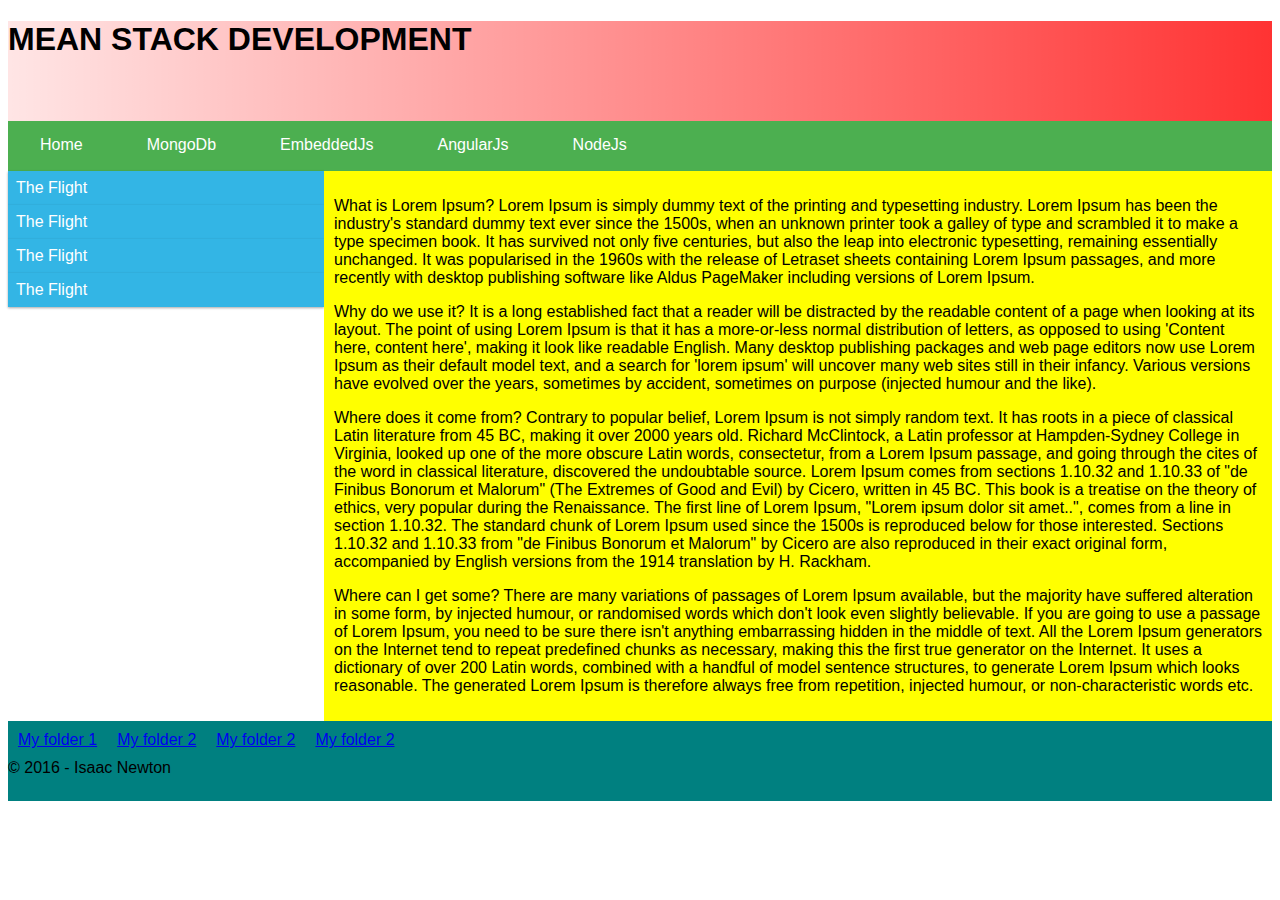
==== html/index.html @ 94a67ce0 "changes by kulvir" ====
<!Doctype html>
<html>
	<head>
		<title>MEAN Stack Development</title>
		<meta charset='utf-8'>
		<meta name='description' content='MEAN Stack Development is the environment in which Mongodb is used as database, embeddedJs is used as framework, angularJs is used as frameword and nodeJs for server.'>
		<meta name='keywords' content='Mongodb, NodeJs, EmbeddedJs, AngularJs'>
		<meta name='author' content='Kulvir'>
	</head>
		<link rel="stylesheet" href="../css/style.css">
	</head>
	<body>		
		<header id="mainHeader">
			<h1>
				<a id="top">MEAN STACK DEVELOPMENT</a>
			</h1>
		</header>
		<nav id="mainMenu">
			<ul>
				<li><a href=" a link to my folder1">Home</a></li>
				<li><a href=" a link to my folder1">MongoDb</a></li>
				<li><a href=" a link to my folder1">EmbeddedJs</a></li>
				<li><a href=" a link to my folder1">AngularJs</a></li>
				<li><a href=" a link to my folder1">NodeJs</a></li>
			</ul>
		</nav>
		<aside>
			<ul>
				<li><a href="#p1">The Flight</a></li>
				<li><a href="#p2">The Flight</a></li>
				<li><a href="#p3">The Flight</a></li>
				<li><a href="#p4">The Flight</a></li>
			</ul>
		</aside>
		<section id="mainSection">
			<p id="p1">What is Lorem Ipsum?
Lorem Ipsum is simply dummy text of the printing and typesetting industry. Lorem Ipsum has been the industry's standard dummy text ever since the 1500s, when an unknown printer took a galley of type and scrambled it to make a type specimen book. It has survived not only five centuries, but also the leap into electronic typesetting, remaining essentially unchanged. It was popularised in the 1960s with the release of Letraset sheets containing Lorem Ipsum passages, and more recently with desktop publishing software like Aldus PageMaker including versions of Lorem Ipsum.</p>
			<p id="p2">Why do we use it?
It is a long established fact that a reader will be distracted by the readable content of a page when looking at its layout. The point of using Lorem Ipsum is that it has a more-or-less normal distribution of letters, as opposed to using 'Content here, content here', making it look like readable English. Many desktop publishing packages and web page editors now use Lorem Ipsum as their default model text, and a search for 'lorem ipsum' will uncover many web sites still in their infancy. Various versions have evolved over the years, sometimes by accident, sometimes on purpose (injected humour and the like).</p>
			<p id="p3">Where does it come from?
Contrary to popular belief, Lorem Ipsum is not simply random text. It has roots in a piece of classical Latin literature from 45 BC, making it over 2000 years old. Richard McClintock, a Latin professor at Hampden-Sydney College in Virginia, looked up one of the more obscure Latin words, consectetur, from a Lorem Ipsum passage, and going through the cites of the word in classical literature, discovered the undoubtable source. Lorem Ipsum comes from sections 1.10.32 and 1.10.33 of "de Finibus Bonorum et Malorum" (The Extremes of Good and Evil) by Cicero, written in 45 BC. This book is a treatise on the theory of ethics, very popular during the Renaissance. The first line of Lorem Ipsum, "Lorem ipsum dolor sit amet..", comes from a line in section 1.10.32.

The standard chunk of Lorem Ipsum used since the 1500s is reproduced below for those interested. Sections 1.10.32 and 1.10.33 from "de Finibus Bonorum et Malorum" by Cicero are also reproduced in their exact original form, accompanied by English versions from the 1914 translation by H. Rackham.</p>
			<p id="p4">Where can I get some?
There are many variations of passages of Lorem Ipsum available, but the majority have suffered alteration in some form, by injected humour, or randomised words which don't look even slightly believable. If you are going to use a passage of Lorem Ipsum, you need to be sure there isn't anything embarrassing hidden in the middle of text. All the Lorem Ipsum generators on the Internet tend to repeat predefined chunks as necessary, making this the first true generator on the Internet. It uses a dictionary of over 200 Latin words, combined with a handful of model sentence structures, to generate Lorem Ipsum which looks reasonable. The generated Lorem Ipsum is therefore always free from repetition, injected humour, or non-characteristic words etc.</p>
		</section>
		
		<footer id="footer">
			<ul>
				<li><a href=" a link to my folder1">My folder 1</a></li>
				<li><a href=" a link to my folder1">My folder 2</a></li>
				<li><a href=" a link to my folder1">My folder 2</a></li>
				<li><a href=" a link to my folder1">My folder 2</a></li>
			</ul>
			<p> &copy; 2016 - Isaac Newton </p>
		</footer>
		
	</body>
</html>
---- css/style.css ----
* {
    box-sizing: border-box;
}
body{
	font-family: Verdana,sans-serif;
}
#mainHeader{
	height: 100px;
	background: red; /* For browsers that do not support gradients */
	background: -webkit-linear-gradient(left,rgba(255,0,0,0.1),rgba(255,0,0,0.8)); /*Safari 5.1-6*/
	background: -o-linear-gradient(right,rgba(255,0,0,0.1),rgba(255,0,0,0.8)); /*Opera 11.1-12*/
	background: -moz-linear-gradient(right,rgba(255,0,0,0.1),rgba(255,0,0,0.8)); /*Fx 3.6-15*/
	background: linear-gradient(to right, rgba(255,0,0,0.1), rgba(255,0,0,0.8)); /*Standard*/
}
#mainMenu{
	background-color: #4CAF50;
	height: 50px;
}
#mainSection{
	background-color: yellow;
	padding: 10px;
	float: left;
	width: 75%;
}
aside{
	color: red;
	float: left;
	width: 25%;
	clear: both;
}
aside ul {
    list-style-type: none;
    margin: 0;
    padding: 0;
}
aside li {
    padding: 8px;
    background-color: #33b5e5;    
    box-shadow: 0 1px 3px rgba(0,0,0,0.12), 0 1px 2px rgba(0,0,0,0.24);
}
aside li a{
	text-decoration: none;
	color: #ffffff;
}
aside li:hover {
    background-color: #0099cc;
}
#footer{
	clear: both;
	background-color: teal;
	height: 80px;
}
#mainMenu{
	width: 100%
}
#mainMenu ul {
	list-style-type: none;
	margin: 0;
	padding: 0;
}
#mainMenu ul, #footer ul{
	list-style-type: none;
	margin: 0;
	padding: 0;
}
#footer ul li{
	display: inline;
	float: left;
}
#footer ul li a{
	display: block;
	padding: 10px 10px;
}
#footer ul li a:hover{
	background-color: gray;
} 
#footer p{
	clear:both;
}
#mainMenu ul li {
    border: none;
    padding: 15px 32px;
    text-align: center;
    display: inline-block;
    float: left;
    cursor: pointer;
}

#mainMenu ul li:hover {
    background-color: #3e8e41;
}

#mainMenu ul li a {
	text-decoration: none;
	color: #fff;
	font-size: 16px;
}
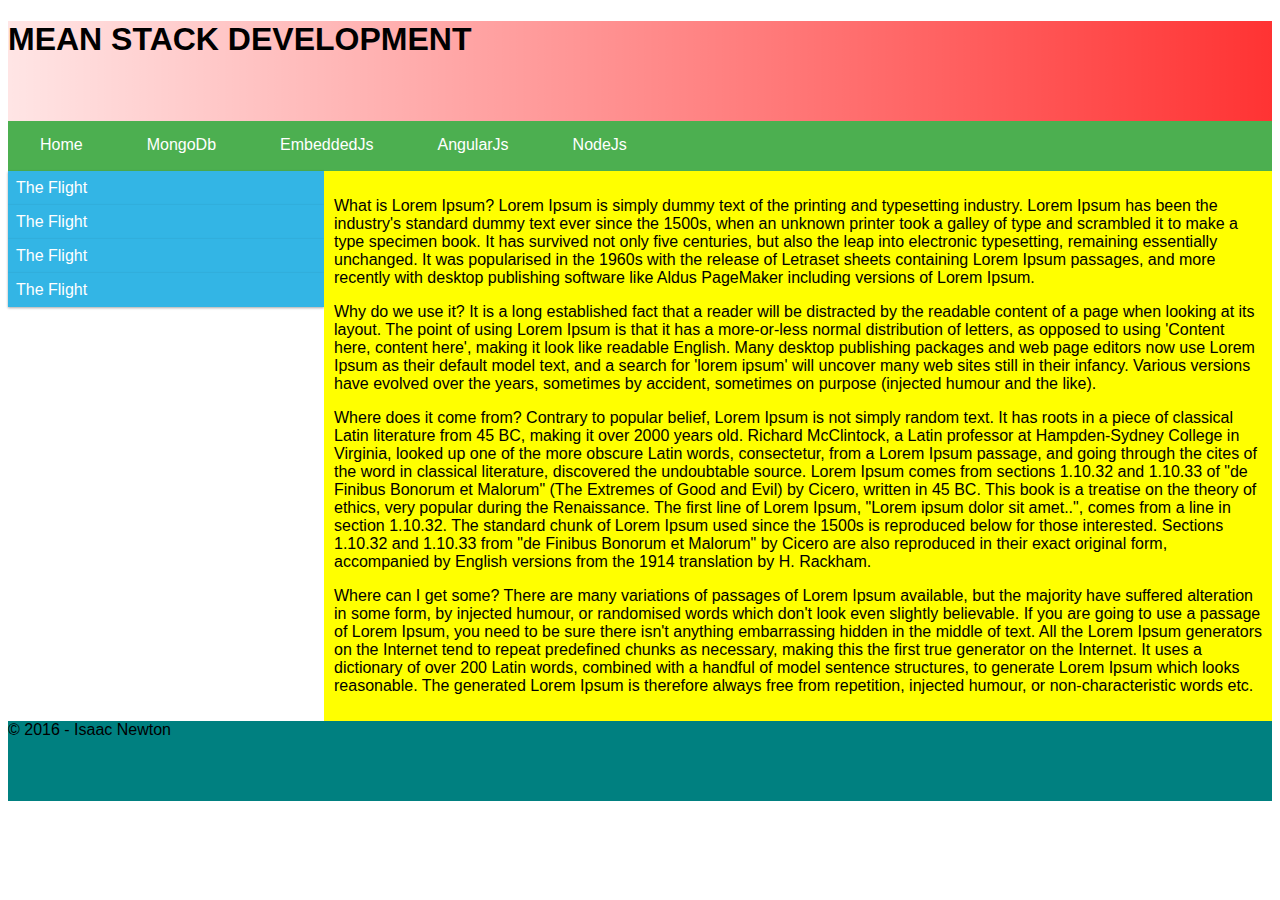
==== commit 66497ac5: "ghhjg" ====
--- a/html/index.html
+++ b/html/index.html
@@ -46,12 +46,7 @@
 		</section>
 		
 		<footer id="footer">
-			<ul>
-				<li><a href=" a link to my folder1">My folder 1</a></li>
-				<li><a href=" a link to my folder1">My folder 2</a></li>
-				<li><a href=" a link to my folder1">My folder 2</a></li>
-				<li><a href=" a link to my folder1">My folder 2</a></li>
-			</ul>
+			
 			<p> &copy; 2016 - Isaac Newton </p>
 		</footer>
 		
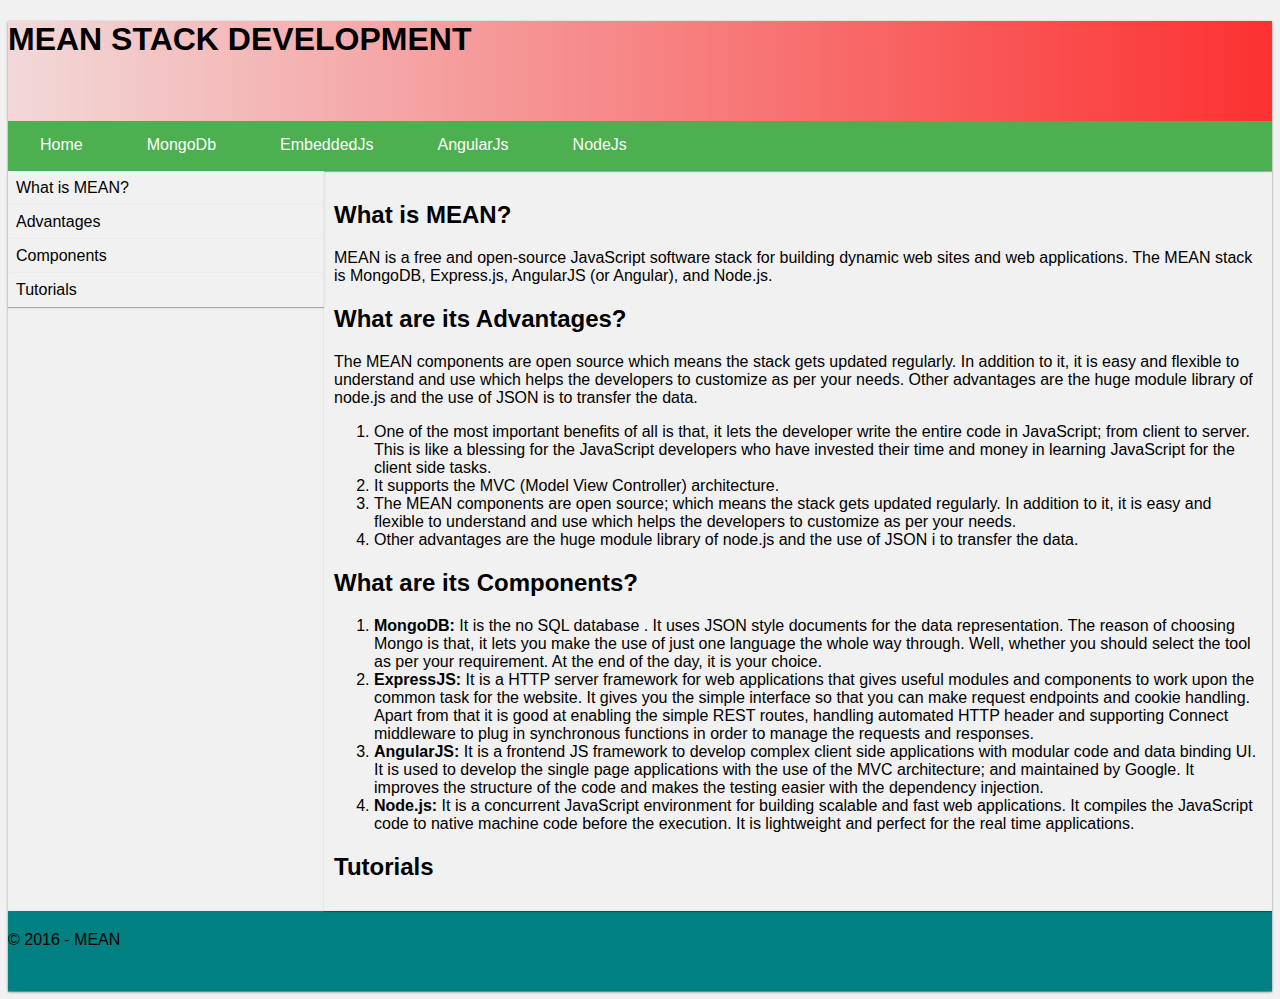
==== commit 9b9d9f65: "changes" ====
--- a/html/index.html
+++ b/html/index.html
@@ -26,28 +26,49 @@
 		</nav>
 		<aside>
 			<ul>
-				<li><a href="#p1">The Flight</a></li>
-				<li><a href="#p2">The Flight</a></li>
-				<li><a href="#p3">The Flight</a></li>
-				<li><a href="#p4">The Flight</a></li>
+				<li><a href="#p1">What is MEAN?</a></li>
+				<li><a href="#p2">Advantages</a></li>
+				<li><a href="#p3">Components</a></li>
+				<li><a href="#p4">Tutorials</a></li>
 			</ul>
 		</aside>
 		<section id="mainSection">
-			<p id="p1">What is Lorem Ipsum?
-Lorem Ipsum is simply dummy text of the printing and typesetting industry. Lorem Ipsum has been the industry's standard dummy text ever since the 1500s, when an unknown printer took a galley of type and scrambled it to make a type specimen book. It has survived not only five centuries, but also the leap into electronic typesetting, remaining essentially unchanged. It was popularised in the 1960s with the release of Letraset sheets containing Lorem Ipsum passages, and more recently with desktop publishing software like Aldus PageMaker including versions of Lorem Ipsum.</p>
-			<p id="p2">Why do we use it?
-It is a long established fact that a reader will be distracted by the readable content of a page when looking at its layout. The point of using Lorem Ipsum is that it has a more-or-less normal distribution of letters, as opposed to using 'Content here, content here', making it look like readable English. Many desktop publishing packages and web page editors now use Lorem Ipsum as their default model text, and a search for 'lorem ipsum' will uncover many web sites still in their infancy. Various versions have evolved over the years, sometimes by accident, sometimes on purpose (injected humour and the like).</p>
-			<p id="p3">Where does it come from?
-Contrary to popular belief, Lorem Ipsum is not simply random text. It has roots in a piece of classical Latin literature from 45 BC, making it over 2000 years old. Richard McClintock, a Latin professor at Hampden-Sydney College in Virginia, looked up one of the more obscure Latin words, consectetur, from a Lorem Ipsum passage, and going through the cites of the word in classical literature, discovered the undoubtable source. Lorem Ipsum comes from sections 1.10.32 and 1.10.33 of "de Finibus Bonorum et Malorum" (The Extremes of Good and Evil) by Cicero, written in 45 BC. This book is a treatise on the theory of ethics, very popular during the Renaissance. The first line of Lorem Ipsum, "Lorem ipsum dolor sit amet..", comes from a line in section 1.10.32.
-
-The standard chunk of Lorem Ipsum used since the 1500s is reproduced below for those interested. Sections 1.10.32 and 1.10.33 from "de Finibus Bonorum et Malorum" by Cicero are also reproduced in their exact original form, accompanied by English versions from the 1914 translation by H. Rackham.</p>
-			<p id="p4">Where can I get some?
-There are many variations of passages of Lorem Ipsum available, but the majority have suffered alteration in some form, by injected humour, or randomised words which don't look even slightly believable. If you are going to use a passage of Lorem Ipsum, you need to be sure there isn't anything embarrassing hidden in the middle of text. All the Lorem Ipsum generators on the Internet tend to repeat predefined chunks as necessary, making this the first true generator on the Internet. It uses a dictionary of over 200 Latin words, combined with a handful of model sentence structures, to generate Lorem Ipsum which looks reasonable. The generated Lorem Ipsum is therefore always free from repetition, injected humour, or non-characteristic words etc.</p>
+			<p id="p1">
+				<h2>What is MEAN?</h2>
+				MEAN is a free and open-source JavaScript software stack for building dynamic web sites and web applications. The MEAN stack is MongoDB, Express.js, AngularJS (or Angular), and Node.js.</p>
+			<p id="p2">
+				<h2>What are its Advantages?</h2>
+				The MEAN components are open source which means the stack gets updated regularly. In addition to it, it is easy and flexible to understand and use which helps the developers to customize as per your needs. Other advantages are the huge module library of node.js and the use of JSON is to transfer the data.
+				<ol>
+					<li>One of the most important benefits of all is that, it lets the developer write the entire code in JavaScript; from client to server. This is like a blessing for the JavaScript developers who have invested their time and money in learning JavaScript for the client side tasks.</li>
+					<li>It supports the MVC (Model View Controller) architecture.</li>
+					<li>The MEAN components are open source; which means the stack gets updated regularly. In addition to it, it is easy and flexible to understand and use which helps the developers to customize as per your needs.</li>
+					<li>Other advantages are the huge module library of node.js and the use of JSON i to transfer the data.</li>
+				</ol>
+			</p>
+			<p id="p3">
+				<h2>What are its Components?</h2>
+				<ol>
+					<li><b>MongoDB:</b> It is the no SQL database . It uses JSON style documents for the data representation. The reason of choosing Mongo is that, it lets you make the use of just one language the whole way through. Well, whether you should select the tool as per your requirement. At the end of the day, it is your choice.</li>
+					<li><b>ExpressJS: </b>It is a HTTP server framework for web applications that gives useful modules and components to work upon the common task for the website. It gives you the simple interface so that you can make request endpoints and cookie handling. Apart from that it is good at enabling the simple REST routes, handling automated HTTP header and supporting Connect middleware to plug in synchronous functions in order to manage the requests and responses.</li>
+					<li><b>AngularJS: </b>It is a frontend JS framework to develop complex client side applications with modular code and data binding UI. It is used to develop the single page applications with the use of the MVC architecture; and maintained by Google. It improves the structure of the code and makes the testing easier with the dependency injection.</li>
+					<li><b>Node.js: </b>It is a concurrent JavaScript environment for building scalable and fast web applications. It compiles the JavaScript code to native machine code before the execution. It is lightweight and perfect for the real time applications.</li>
+				</ol>
+			</p>
+			<p id="p4">
+				<h2>Tutorials</h2>
+				<object data="https://www.youtube.com/embed/PFP0oXNNveg" width="100%" height="315"></object>
+			</p>
 		</section>
 		
 		<footer id="footer">
-			
-			<p> &copy; 2016 - Isaac Newton </p>
+			<ul>
+				<li><a href=" a link to my folder1"></a></li>
+				<li><a href=" a link to my folder1"></a></li>
+				<li><a href=" a link to my folder1"></a></li>
+				<li><a href=" a link to my folder1"></a></li>
+			</ul>
+			<p> &copy; 2016 - MEAN </p>
 		</footer>
 		
 	</body>
--- a/css/style.css
+++ b/css/style.css
@@ -2,7 +2,9 @@
     box-sizing: border-box;
 }
 body{
-	font-family: Verdana,sans-serif;
+	font-family: Verdana,sans-serif;	
+    background-color: #f1f1f1;    
+    box-shadow: 0 1px 3px rgba(0,0,0,0.12), 0 1px 2px rgba(0,0,0,0.24); 
 }
 #mainHeader{
 	height: 100px;
@@ -10,17 +12,19 @@
 	background: -webkit-linear-gradient(left,rgba(255,0,0,0.1),rgba(255,0,0,0.8)); /*Safari 5.1-6*/
 	background: -o-linear-gradient(right,rgba(255,0,0,0.1),rgba(255,0,0,0.8)); /*Opera 11.1-12*/
 	background: -moz-linear-gradient(right,rgba(255,0,0,0.1),rgba(255,0,0,0.8)); /*Fx 3.6-15*/
-	background: linear-gradient(to right, rgba(255,0,0,0.1), rgba(255,0,0,0.8)); /*Standard*/
+	background: linear-gradient(to right, rgba(255,0,0,0.1), rgba(255,0,0,0.8)); /*Standard*/	
+    box-shadow: 0 1px 3px rgba(0,0,0,0.12), 0 1px rgba(0,0,0,0.24); 
 }
 #mainMenu{
 	background-color: #4CAF50;
-	height: 50px;
+	height: 50px;	
+    box-shadow: 0 1px 2px rgba(0,0,0,0.12), 0 1px rgba(0,0,0,0.24); 
 }
 #mainSection{
-	background-color: yellow;
 	padding: 10px;
 	float: left;
-	width: 75%;
+	width: 75%;	
+    box-shadow: 0 1px 2px rgba(0,0,0,0.12), 0 1px rgba(0,0,0,0.24); 
 }
 aside{
 	color: red;
@@ -35,20 +39,21 @@
 }
 aside li {
     padding: 8px;
-    background-color: #33b5e5;    
-    box-shadow: 0 1px 3px rgba(0,0,0,0.12), 0 1px 2px rgba(0,0,0,0.24);
+    background-color: #f1f1f1;  
+    box-shadow: 0 1px 3px rgba(0,0,0,0.12), 0 1px rgba(0,0,0,0.24); 
 }
 aside li a{
 	text-decoration: none;
-	color: #ffffff;
+	color: #000000;
 }
 aside li:hover {
-    background-color: #0099cc;
+    background-color: #cccccc;
 }
 #footer{
 	clear: both;
 	background-color: teal;
-	height: 80px;
+	height: 80px;	
+    box-shadow: 0 1px 3px rgba(0,0,0,0.12), 0 1px rgba(0,0,0,0.24); 
 }
 #mainMenu{
 	width: 100%
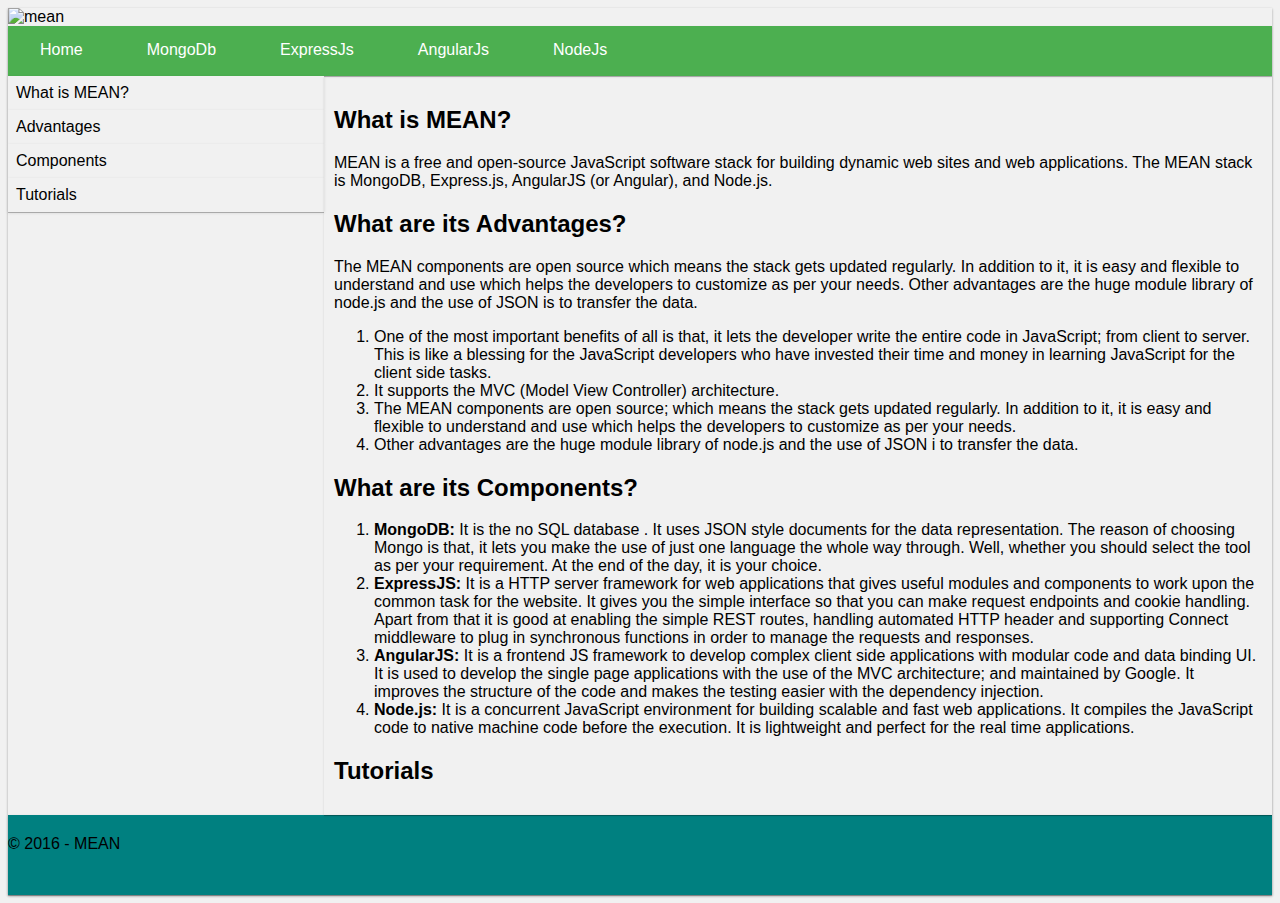
==== commit bd488a73: "banner" ====
--- a/html/index.html
+++ b/html/index.html
@@ -11,15 +11,13 @@
 	</head>
 	<body>		
 		<header id="mainHeader">
-			<h1>
-				<a id="top">MEAN STACK DEVELOPMENT</a>
-			</h1>
+			<img src="../images/banner.gif" alt="mean" width="100%" height="300px"/>
 		</header>
 		<nav id="mainMenu">
 			<ul>
 				<li><a href=" a link to my folder1">Home</a></li>
 				<li><a href=" a link to my folder1">MongoDb</a></li>
-				<li><a href=" a link to my folder1">EmbeddedJs</a></li>
+				<li><a href=" a link to my folder1">ExpressJs</a></li>
 				<li><a href=" a link to my folder1">AngularJs</a></li>
 				<li><a href=" a link to my folder1">NodeJs</a></li>
 			</ul>
@@ -57,7 +55,7 @@
 			</p>
 			<p id="p4">
 				<h2>Tutorials</h2>
-				<object data="https://www.youtube.com/embed/PFP0oXNNveg" width="100%" height="315"></object>
+				<object data="https://www.youtube.com/embed/PFP0oXNNveg" width="100%" height="400"></object>
 			</p>
 		</section>
 		
--- a/css/style.css
+++ b/css/style.css
@@ -6,14 +6,7 @@
     background-color: #f1f1f1;    
     box-shadow: 0 1px 3px rgba(0,0,0,0.12), 0 1px 2px rgba(0,0,0,0.24); 
 }
-#mainHeader{
-	height: 100px;
-	background: red; /* For browsers that do not support gradients */
-	background: -webkit-linear-gradient(left,rgba(255,0,0,0.1),rgba(255,0,0,0.8)); /*Safari 5.1-6*/
-	background: -o-linear-gradient(right,rgba(255,0,0,0.1),rgba(255,0,0,0.8)); /*Opera 11.1-12*/
-	background: -moz-linear-gradient(right,rgba(255,0,0,0.1),rgba(255,0,0,0.8)); /*Fx 3.6-15*/
-	background: linear-gradient(to right, rgba(255,0,0,0.1), rgba(255,0,0,0.8)); /*Standard*/	
-    box-shadow: 0 1px 3px rgba(0,0,0,0.12), 0 1px rgba(0,0,0,0.24); 
+#mainHeader{ 
 }
 #mainMenu{
 	background-color: #4CAF50;
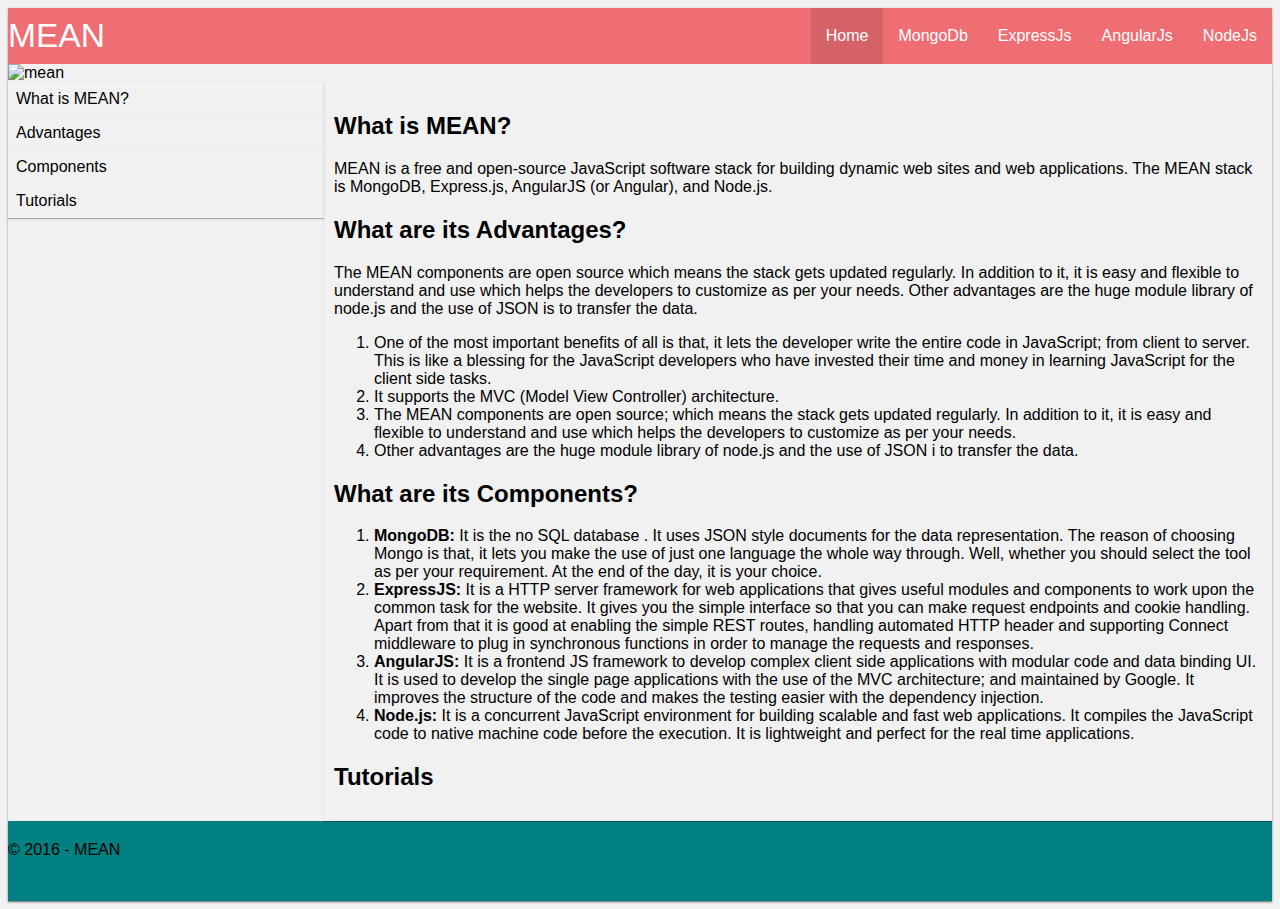
==== commit 4296e17c: "changes" ====
--- a/html/index.html
+++ b/html/index.html
@@ -3,6 +3,7 @@
 	<head>
 		<title>MEAN Stack Development</title>
 		<meta charset='utf-8'>
+		<meta name="viewport" content="width=device-width, initial-scale=1.0">
 		<meta name='description' content='MEAN Stack Development is the environment in which Mongodb is used as database, embeddedJs is used as framework, angularJs is used as frameword and nodeJs for server.'>
 		<meta name='keywords' content='Mongodb, NodeJs, EmbeddedJs, AngularJs'>
 		<meta name='author' content='Kulvir'>
@@ -11,17 +12,21 @@
 	</head>
 	<body>		
 		<header id="mainHeader">
+			<nav>
+				<section class="nav-wrapper">
+					<a href="#" class="brand-logo">MEAN</a>
+					<ul id="nav-mobile" class="right hide-on-med-and-down">
+						<li class="active"><a href="index.html">Home</a></li>
+						<li><a href="mongodb.html">MongoDb</a></li>
+						<li><a href="expressjs.html">ExpressJs</a></li>
+						<li><a href="angularjs.html">AngularJs</a></li>
+						<li><a href="nodejs.html">NodeJs</a></li>
+					</ul>
+				</section>
+			</nav>
 			<img src="../images/banner.gif" alt="mean" width="100%" height="300px"/>
 		</header>
-		<nav id="mainMenu">
-			<ul>
-				<li><a href=" a link to my folder1">Home</a></li>
-				<li><a href=" a link to my folder1">MongoDb</a></li>
-				<li><a href=" a link to my folder1">ExpressJs</a></li>
-				<li><a href=" a link to my folder1">AngularJs</a></li>
-				<li><a href=" a link to my folder1">NodeJs</a></li>
-			</ul>
-		</nav>
+		
 		<aside>
 			<ul>
 				<li><a href="#p1">What is MEAN?</a></li>
--- a/css/style.css
+++ b/css/style.css
@@ -5,13 +5,6 @@
 	font-family: Verdana,sans-serif;	
     background-color: #f1f1f1;    
     box-shadow: 0 1px 3px rgba(0,0,0,0.12), 0 1px 2px rgba(0,0,0,0.24); 
-}
-#mainHeader{ 
-}
-#mainMenu{
-	background-color: #4CAF50;
-	height: 50px;	
-    box-shadow: 0 1px 2px rgba(0,0,0,0.12), 0 1px rgba(0,0,0,0.24); 
 }
 #mainSection{
 	padding: 10px;
@@ -42,24 +35,67 @@
 aside li:hover {
     background-color: #cccccc;
 }
+
+ul:not(.browser-default) {
+    list-style-type: none;
+    padding-left: 0;
+}
+ul:not(.browser-default) li {
+    list-style-type: none;
+}
+a {
+    color: #039be5;
+    text-decoration: none;
+}
+.right {
+    float: right !important;
+}
+nav {
+    background-color: #ee6e73;
+    color: #fff;
+    height: 56px;
+    line-height: 56px;
+    width: 100%;
+}
+nav .nav-wrapper {
+    height: 100%;
+    position: relative;
+}
+nav .brand-logo {
+    color: #fff;
+    display: inline-block;
+    font-size: 2.1rem;
+    padding: 0;
+    position: absolute;
+    white-space: nowrap;
+}
+nav ul {
+    margin: 0;
+}
+nav ul li {
+    float: left;
+    padding: 0;
+    transition: background-color 0.3s ease 0s;
+}
+nav ul li.active {
+    background-color: rgba(0, 0, 0, 0.1);
+}
+nav ul a {
+    color: #fff;
+    cursor: pointer;
+    display: block;
+    font-size: 1rem;
+    padding: 0 15px;
+    transition: background-color 0.3s ease 0s;
+}
+nav ul a:hover {
+    background-color: rgba(0, 0, 0, 0.1);
+}
 #footer{
 	clear: both;
 	background-color: teal;
 	height: 80px;	
     box-shadow: 0 1px 3px rgba(0,0,0,0.12), 0 1px rgba(0,0,0,0.24); 
-}
-#mainMenu{
-	width: 100%
-}
-#mainMenu ul {
-	list-style-type: none;
-	margin: 0;
-	padding: 0;
-}
-#mainMenu ul, #footer ul{
-	list-style-type: none;
-	margin: 0;
-	padding: 0;
 }
 #footer ul li{
 	display: inline;
@@ -75,21 +111,3 @@
 #footer p{
 	clear:both;
 }
-#mainMenu ul li {
-    border: none;
-    padding: 15px 32px;
-    text-align: center;
-    display: inline-block;
-    float: left;
-    cursor: pointer;
-}
-
-#mainMenu ul li:hover {
-    background-color: #3e8e41;
-}
-
-#mainMenu ul li a {
-	text-decoration: none;
-	color: #fff;
-	font-size: 16px;
-}
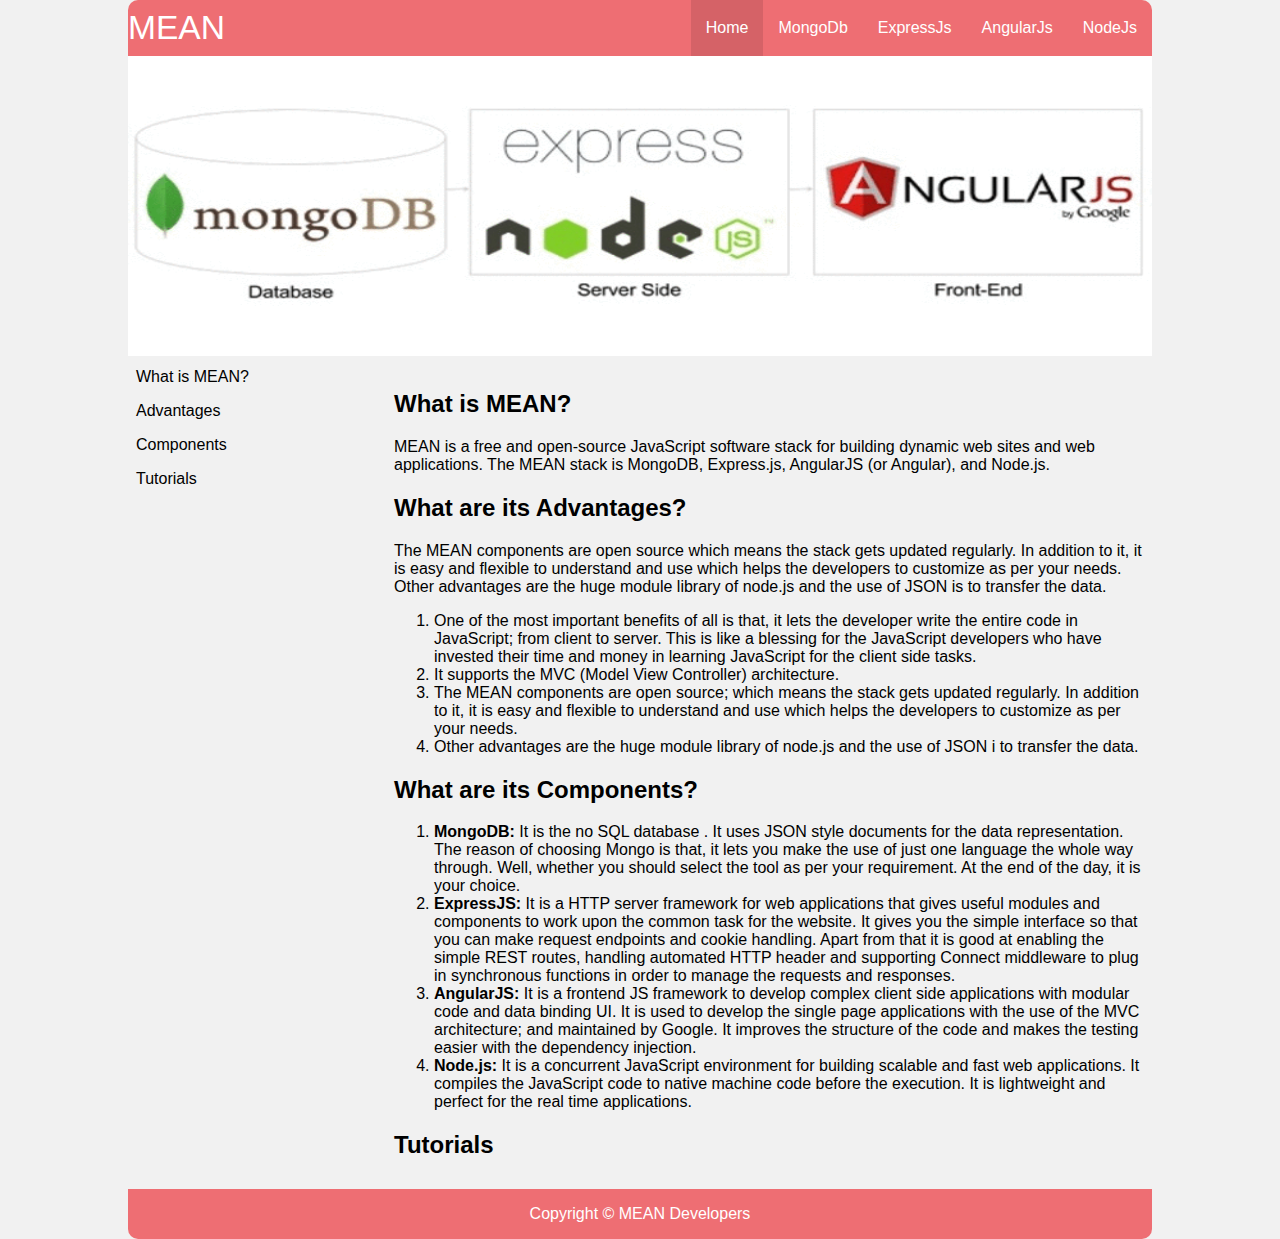
==== commit b6e01be2: "changes" ====
--- a/html/index.html
+++ b/html/index.html
@@ -24,7 +24,7 @@
 					</ul>
 				</section>
 			</nav>
-			<img src="../images/banner.gif" alt="mean" width="100%" height="300px"/>
+			<img src="../images/banner.gif" alt="mean" width="100%" height="300px" class="banner"/>
 		</header>
 		
 		<aside>
@@ -64,15 +64,7 @@
 			</p>
 		</section>
 		
-		<footer id="footer">
-			<ul>
-				<li><a href=" a link to my folder1"></a></li>
-				<li><a href=" a link to my folder1"></a></li>
-				<li><a href=" a link to my folder1"></a></li>
-				<li><a href=" a link to my folder1"></a></li>
-			</ul>
-			<p> &copy; 2016 - MEAN </p>
-		</footer>
+		<footer>Copyright &copy; MEAN Developers</footer>
 		
 	</body>
 </html>--- a/css/style.css
+++ b/css/style.css
@@ -4,13 +4,13 @@
 body{
 	font-family: Verdana,sans-serif;	
     background-color: #f1f1f1;    
-    box-shadow: 0 1px 3px rgba(0,0,0,0.12), 0 1px 2px rgba(0,0,0,0.24); 
+	width:80%;
+	margin:auto;
 }
 #mainSection{
 	padding: 10px;
 	float: left;
 	width: 75%;	
-    box-shadow: 0 1px 2px rgba(0,0,0,0.12), 0 1px rgba(0,0,0,0.24); 
 }
 aside{
 	color: red;
@@ -26,7 +26,7 @@
 aside li {
     padding: 8px;
     background-color: #f1f1f1;  
-    box-shadow: 0 1px 3px rgba(0,0,0,0.12), 0 1px rgba(0,0,0,0.24); 
+    /*box-shadow: 0 1px 3px rgba(0,0,0,0.12), 0 1px rgba(0,0,0,0.24); */
 }
 aside li a{
 	text-decoration: none;
@@ -47,6 +47,9 @@
     color: #039be5;
     text-decoration: none;
 }
+img.banner{
+	background-color: #fff;
+}
 .right {
     float: right !important;
 }
@@ -55,7 +58,8 @@
     color: #fff;
     height: 56px;
     line-height: 56px;
-    width: 100%;
+    width: 100%;	
+	border-radius: 10px 10px 0 0;
 }
 nav .nav-wrapper {
     height: 100%;
@@ -91,23 +95,11 @@
 nav ul a:hover {
     background-color: rgba(0, 0, 0, 0.1);
 }
-#footer{
-	clear: both;
-	background-color: teal;
-	height: 80px;	
-    box-shadow: 0 1px 3px rgba(0,0,0,0.12), 0 1px rgba(0,0,0,0.24); 
+footer {
+	padding: 1em;
+    color: #fff;
+    background-color: #ee6e73;
+    clear: left;
+    text-align: center;
+	border-radius: 0 0 10px 10px;
 }
-#footer ul li{
-	display: inline;
-	float: left;
-}
-#footer ul li a{
-	display: block;
-	padding: 10px 10px;
-}
-#footer ul li a:hover{
-	background-color: gray;
-} 
-#footer p{
-	clear:both;
-}
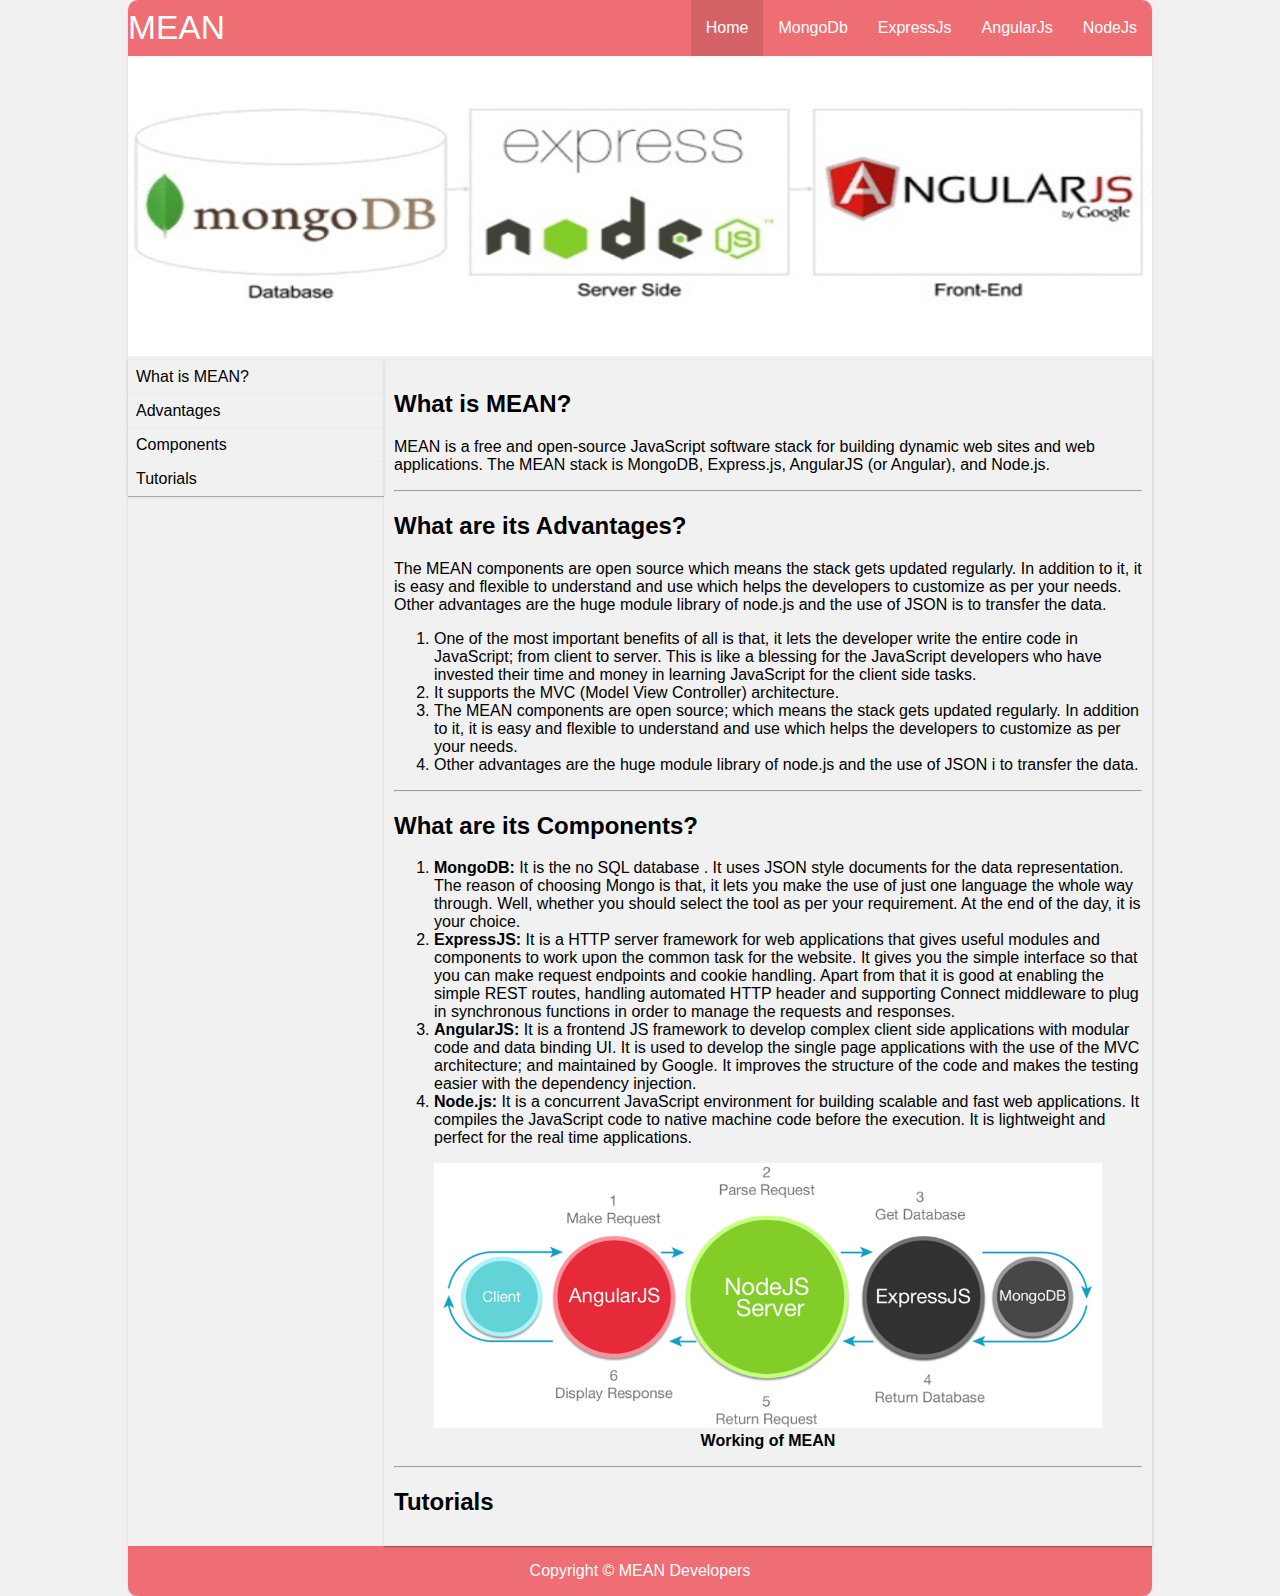
==== commit 6b88288a: "changes" ====
--- a/html/index.html
+++ b/html/index.html
@@ -39,6 +39,7 @@
 			<p id="p1">
 				<h2>What is MEAN?</h2>
 				MEAN is a free and open-source JavaScript software stack for building dynamic web sites and web applications. The MEAN stack is MongoDB, Express.js, AngularJS (or Angular), and Node.js.</p>
+			<hr>
 			<p id="p2">
 				<h2>What are its Advantages?</h2>
 				The MEAN components are open source which means the stack gets updated regularly. In addition to it, it is easy and flexible to understand and use which helps the developers to customize as per your needs. Other advantages are the huge module library of node.js and the use of JSON is to transfer the data.
@@ -49,6 +50,7 @@
 					<li>Other advantages are the huge module library of node.js and the use of JSON i to transfer the data.</li>
 				</ol>
 			</p>
+			<hr>
 			<p id="p3">
 				<h2>What are its Components?</h2>
 				<ol>
@@ -57,7 +59,16 @@
 					<li><b>AngularJS: </b>It is a frontend JS framework to develop complex client side applications with modular code and data binding UI. It is used to develop the single page applications with the use of the MVC architecture; and maintained by Google. It improves the structure of the code and makes the testing easier with the dependency injection.</li>
 					<li><b>Node.js: </b>It is a concurrent JavaScript environment for building scalable and fast web applications. It compiles the JavaScript code to native machine code before the execution. It is lightweight and perfect for the real time applications.</li>
 				</ol>
+				<figure>
+					<code>
+						<img src="../images/working.png" alt="working of mean" width="100%"/>
+					</code>
+					<figcaption>
+						Working of MEAN
+					</figcaption>					
+				</figure>
 			</p>
+			<hr>
 			<p id="p4">
 				<h2>Tutorials</h2>
 				<object data="https://www.youtube.com/embed/PFP0oXNNveg" width="100%" height="400"></object>
--- a/css/style.css
+++ b/css/style.css
@@ -6,11 +6,14 @@
     background-color: #f1f1f1;    
 	width:80%;
 	margin:auto;
+	box-shadow: 0 1px 3px rgba(0,0,0,0.12), 0 1px rgba(0,0,0,0.24);
+	border-radius: 10px; 
 }
 #mainSection{
 	padding: 10px;
 	float: left;
 	width: 75%;	
+	box-shadow: 0 1px 3px rgba(0,0,0,0.12), 0 1px rgba(0,0,0,0.24);
 }
 aside{
 	color: red;
@@ -26,7 +29,7 @@
 aside li {
     padding: 8px;
     background-color: #f1f1f1;  
-    /*box-shadow: 0 1px 3px rgba(0,0,0,0.12), 0 1px rgba(0,0,0,0.24); */
+    box-shadow: 0 1px 3px rgba(0,0,0,0.12), 0 1px rgba(0,0,0,0.24); 
 }
 aside li a{
 	text-decoration: none;
@@ -95,6 +98,10 @@
 nav ul a:hover {
     background-color: rgba(0, 0, 0, 0.1);
 }
+figcaption{
+	text-align: center;
+	font-weight: 700;
+}
 footer {
 	padding: 1em;
     color: #fff;
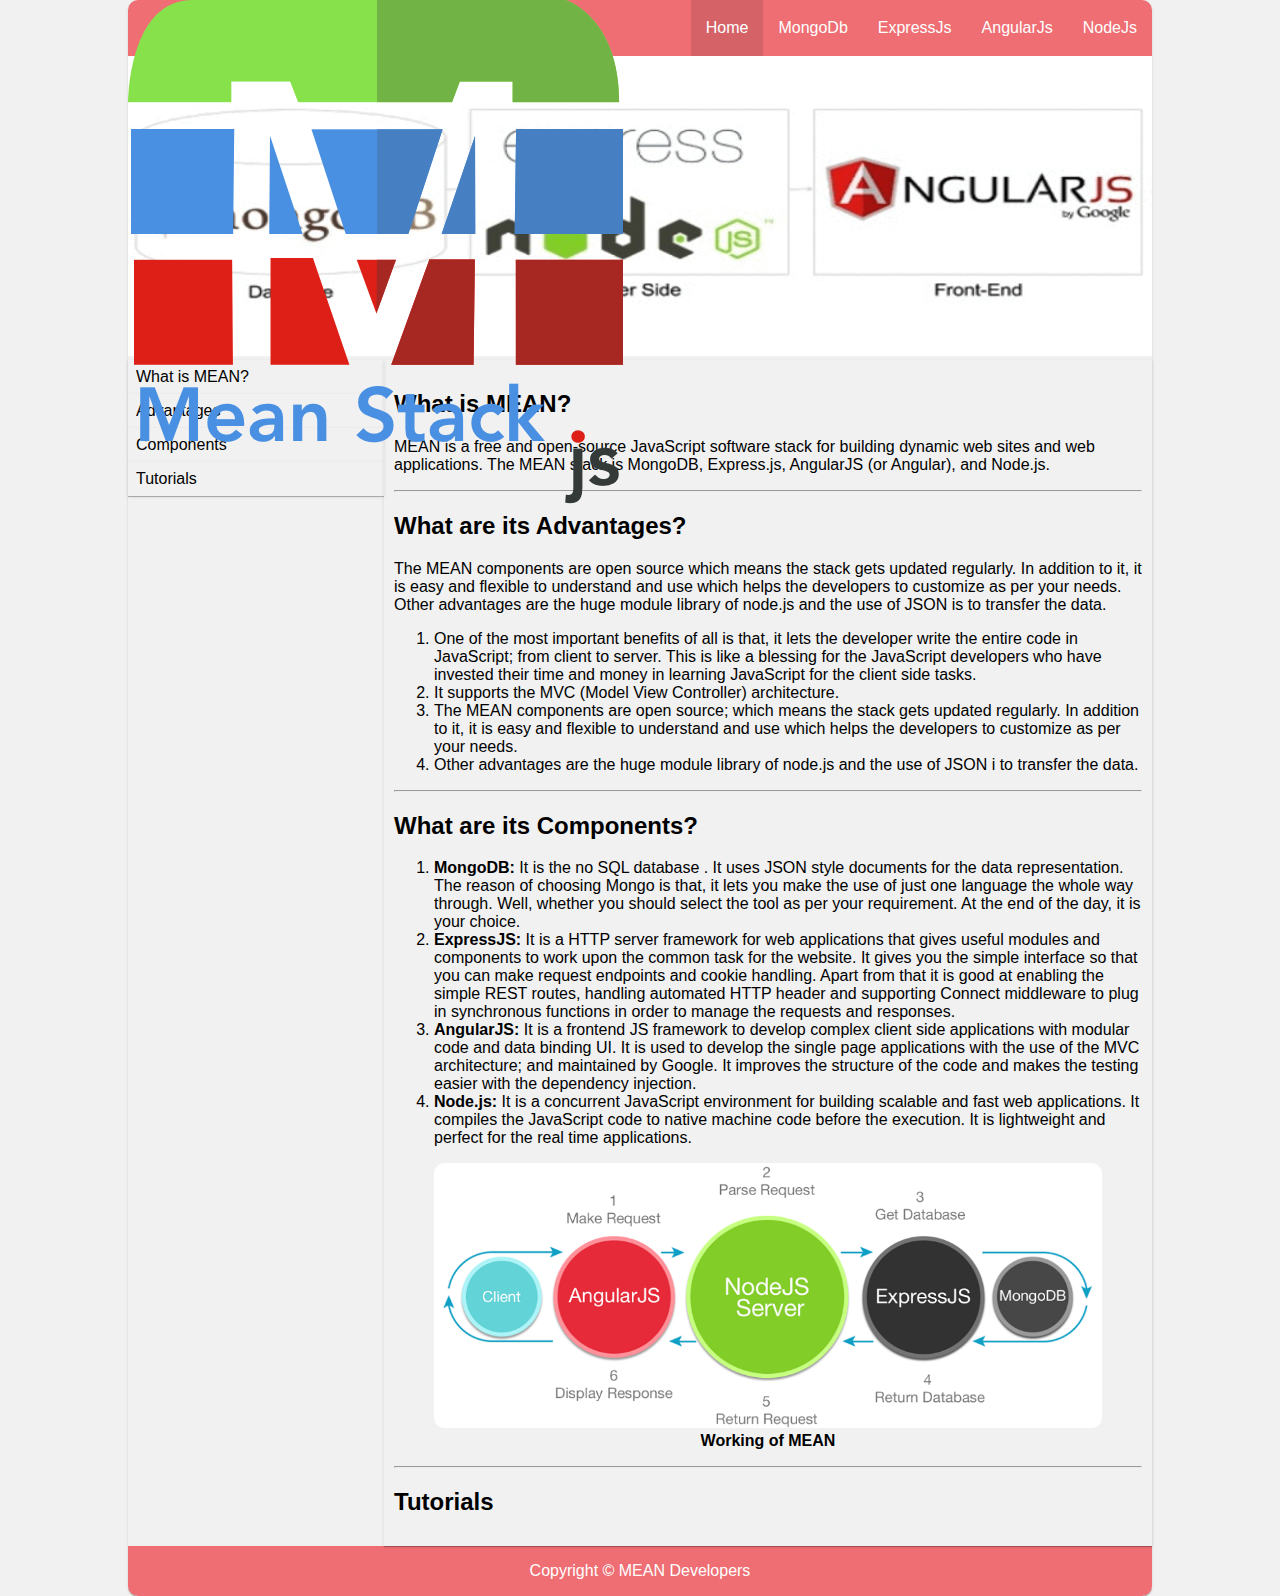
==== commit 54d2cac0: "changes by bhumika" ====
--- a/html/index.html
+++ b/html/index.html
@@ -14,7 +14,7 @@
 		<header id="mainHeader">
 			<nav>
 				<section class="nav-wrapper">
-					<a href="#" class="brand-logo">MEAN</a>
+					<a href="#" class="brand-logo"><img src="../images/meanlogo.png" class="logo"/></a>
 					<ul id="nav-mobile" class="right hide-on-med-and-down">
 						<li class="active"><a href="index.html">Home</a></li>
 						<li><a href="mongodb.html">MongoDb</a></li>
--- a/css/style.css
+++ b/css/style.css
@@ -102,6 +102,9 @@
 	text-align: center;
 	font-weight: 700;
 }
+code img{
+	border-radius: 10px;
+}
 footer {
 	padding: 1em;
     color: #fff;
